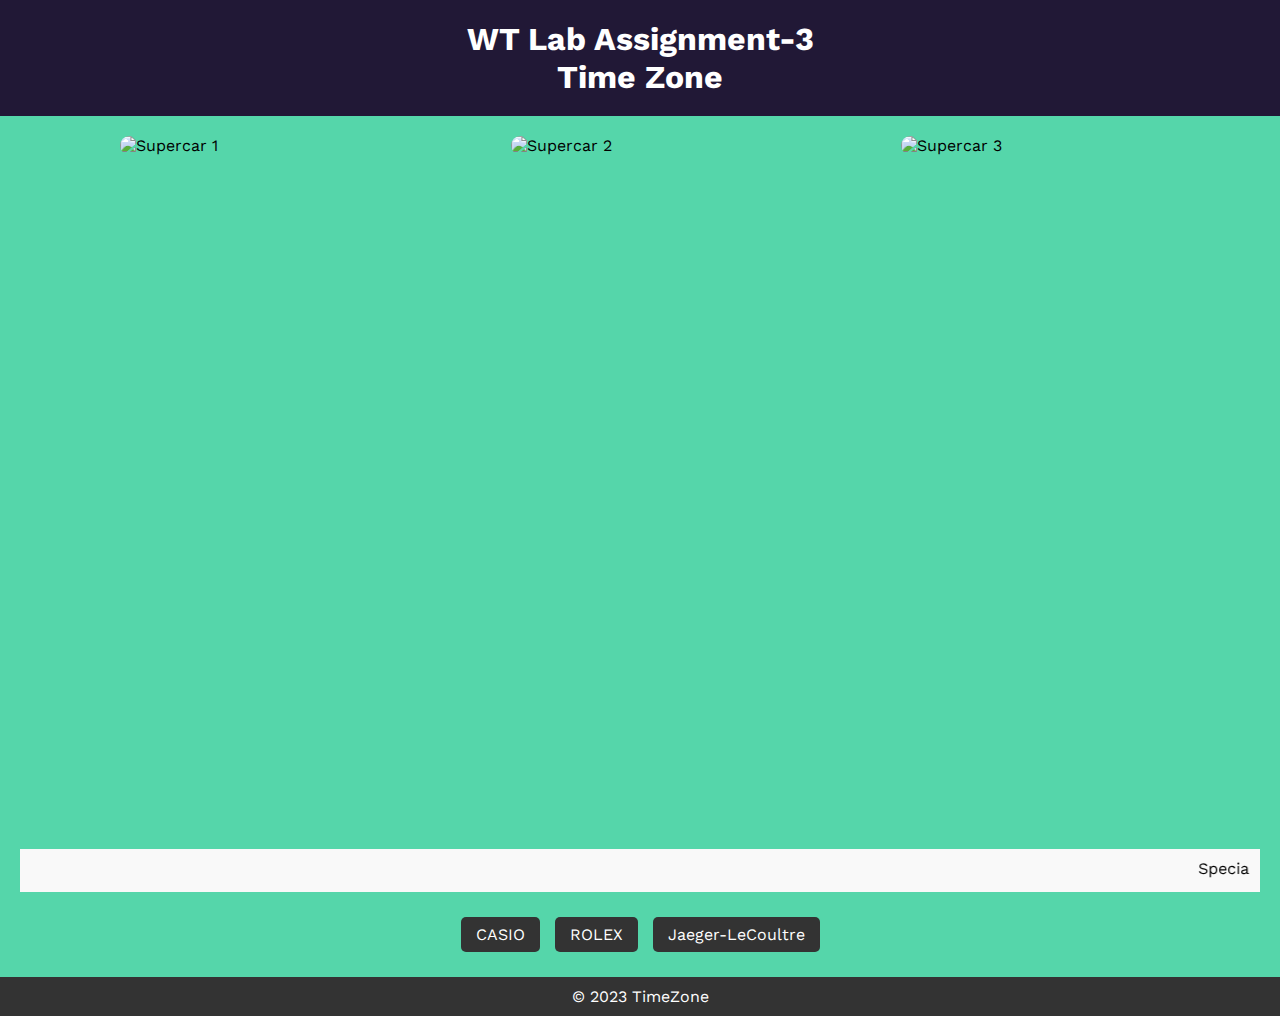
==== Assignment3/index.html @ 43a618d7 "Initial commit" ====
<!DOCTYPE html>
<html lang="en">
<head>
    <meta charset="UTF-8">
    <title>TimeZone - Best Watch Seller</title>
    <link rel="stylesheet" href="style.css">
    <link rel="preconnect" href="https://fonts.googleapis.com">
<link rel="preconnect" href="https://fonts.gstatic.com" crossorigin>
<link href="https://fonts.googleapis.com/css2?family=Work+Sans:wght@300&display=swap" rel="stylesheet">
</head>
<body>
    <header>
        <h1> WT Lab Assignment-3 </h1>
        <h1> Time Zone </h1>
    </header>
    
    <main>
        <section class="image-section">
            <img src="https://images.pexels.com/photos/3766111/pexels-photo-3766111.jpeg" alt="Supercar 1" width="400px">
            <img src="https://images.pexels.com/photos/2783873/pexels-photo-2783873.jpeg?auto=compress&cs=tinysrgb&w=600" alt="Supercar 2" width="400px">
            <img src="https://images.pexels.com/photos/9978709/pexels-photo-9978709.jpeg?auto=compress&cs=tinysrgb&w=600" alt="Supercar 3" width="400px">
        </section>
        
        <section class="video-section">

            <iframe width="1120" height="630" src="https://www.youtube-nocookie.com/embed/7_mUI5d_rqw?si=ZlJHMAEUpoJQqFEK" title="YouTube video player" frameborder="0" allow="accelerometer; autoplay; clipboard-write; encrypted-media; gyroscope; picture-in-picture; web-share" allowfullscreen></iframe>
        </section>
        
        <section class="message-section">
            <marquee behavior="scroll" direction="left">Special Annual Sale, Get your buy now!!!</marquee>
        </section>
        
        <section class="links-section">
       
            <a href="https://www.casio.com/in/">CASIO</a>
            <a href="https://www.rolex.com">ROLEX</a>
            <a href="https://www.jaeger-lecoultre.com/in-en">Jaeger-LeCoultre</a>
          
        </section>
    </main>
    
    <footer>
        <p>&copy; 2023 TimeZone</p>
    </footer>
</body>
</html>
---- Assignment3/style.css ----
* {
    margin: 0;
    padding: 0;
    box-sizing: border-box;
}

body {
    font-family: 'Work Sans', sans-serif;
    background-color: #55d6aa;
}


header {
    background-color: #211836;
    color: #fff;
    text-align: center;
    padding: 20px 0;
}


main {
    padding: 20px;
}


.image-section {
    display: flex;
    gap:20px;
    width: 90vw;
    margin: 0 100px;
    justify-content: space-between;
    align-items: center;
    margin-bottom: 40px;
}

img {
    width: 500px;
    border-radius: 10px;
    transition-duration: 200ms;
}
img:hover {
    scale: 1.025;
}

.video-section {
    text-align: center;
    margin-bottom: 20px;
}

.message-section {
    text-align: center;
    margin-bottom: 20px;
    background-color: #f9f9f9;
    padding: 10px;

}

.links-section {
    text-align: center;
}

.links-section a {
    display: inline-block;
    margin: 5px;
    padding: 8px 15px;
    background-color: #333;
    color: #fff;
    text-decoration: none;
    border-radius: 5px;
}

.links-section a:hover {
    background-color: #444;
}


footer {
    text-align: center;
    padding: 10px 0;
    background-color: #333;
    color: #fff;
}
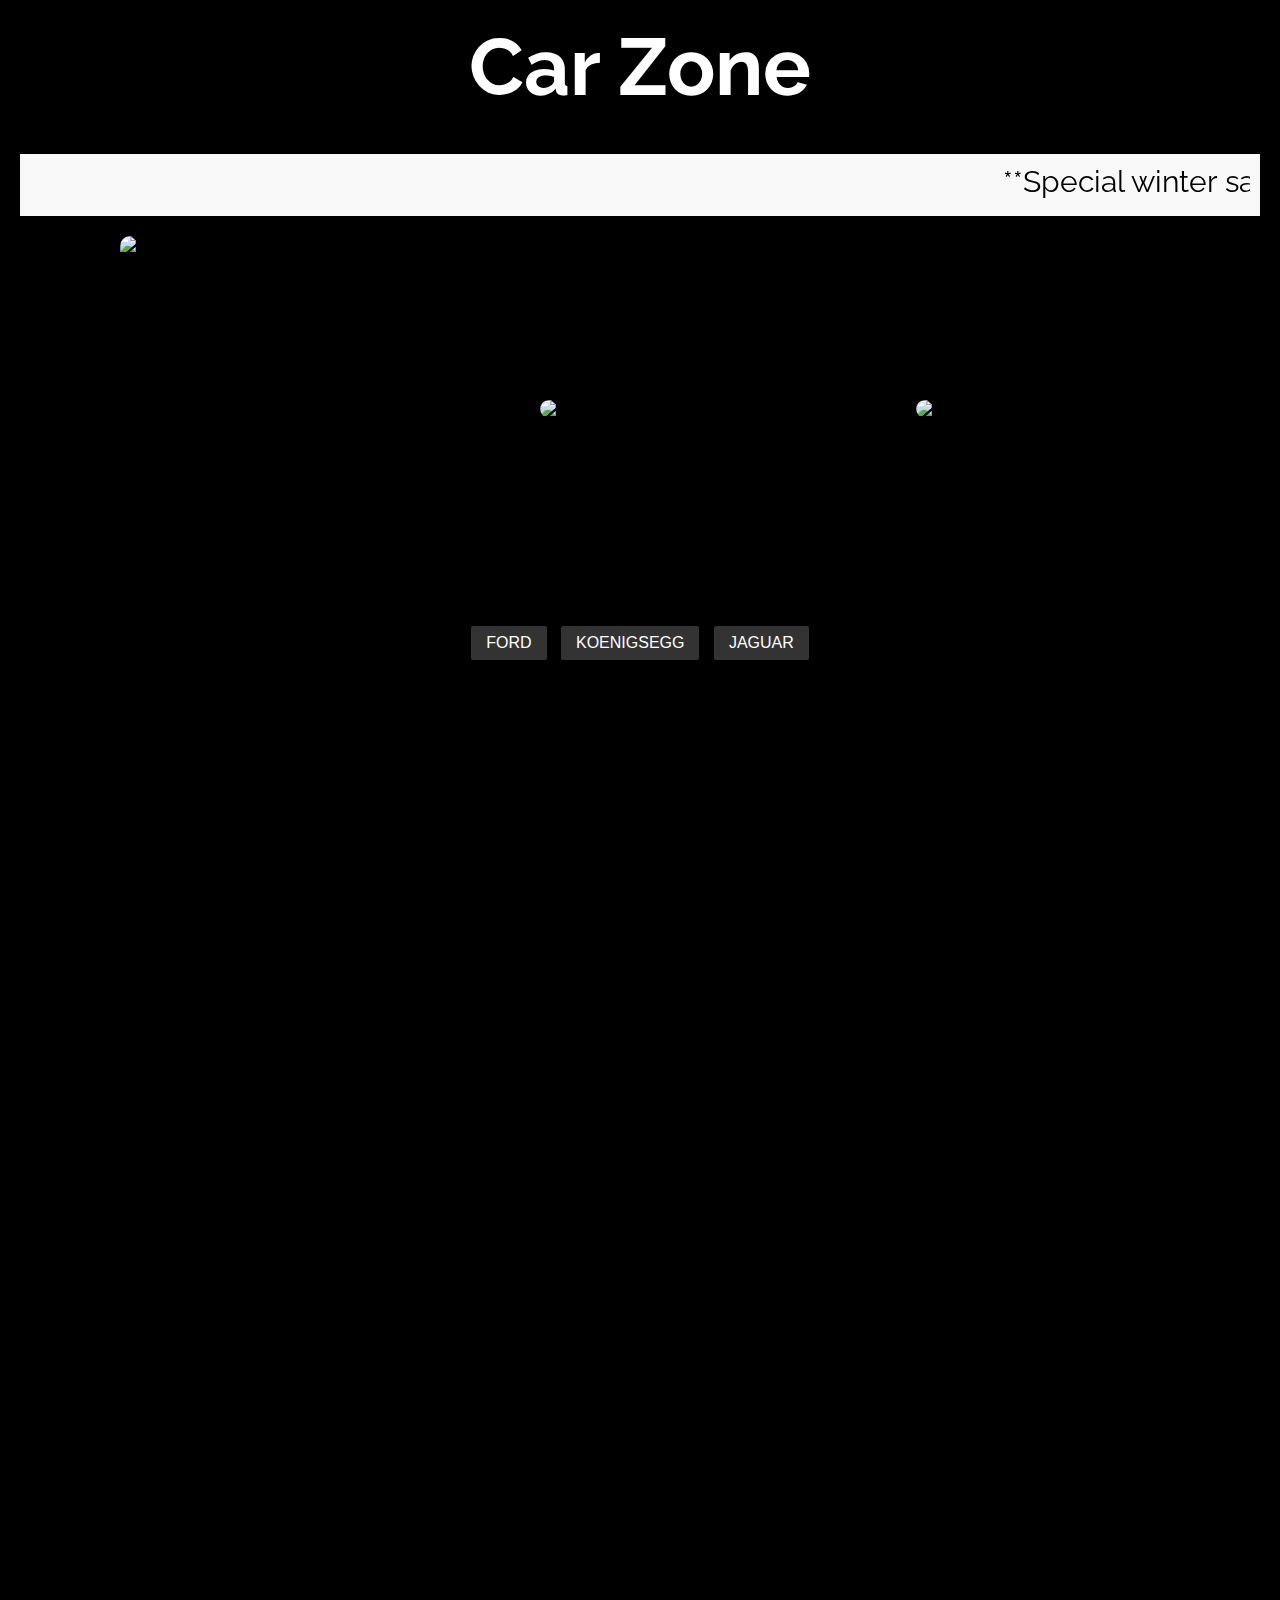
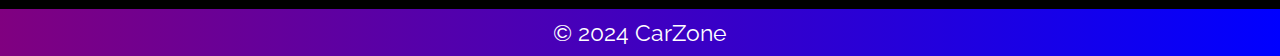
==== commit 5f6819a6: "improve UI change theme update fonts add gradient to footer" ====
--- a/Assignment3/index.html
+++ b/Assignment3/index.html
@@ -2,45 +2,47 @@
 <html lang="en">
 <head>
     <meta charset="UTF-8">
-    <title>TimeZone - Best Watch Seller</title>
+    <title>CarZone - Best Car Seller</title>
     <link rel="stylesheet" href="style.css">
     <link rel="preconnect" href="https://fonts.googleapis.com">
 <link rel="preconnect" href="https://fonts.gstatic.com" crossorigin>
-<link href="https://fonts.googleapis.com/css2?family=Work+Sans:wght@300&display=swap" rel="stylesheet">
+<link href="https://fonts.googleapis.com/css2?family=Raleway:ital,wght@0,100;1,100&display=swap" rel="stylesheet">
 </head>
 <body>
     <header>
-        <h1> WT Lab Assignment-3 </h1>
-        <h1> Time Zone </h1>
+        <h1> Car Zone </h1>
     </header>
     
     <main>
-        <section class="image-section">
-            <img src="https://images.pexels.com/photos/3766111/pexels-photo-3766111.jpeg" alt="Supercar 1" width="400px">
-            <img src="https://images.pexels.com/photos/2783873/pexels-photo-2783873.jpeg?auto=compress&cs=tinysrgb&w=600" alt="Supercar 2" width="400px">
-            <img src="https://images.pexels.com/photos/9978709/pexels-photo-9978709.jpeg?auto=compress&cs=tinysrgb&w=600" alt="Supercar 3" width="400px">
+        <section class="message-section">
+            <marquee behavior="scroll" direction="left" scrollamount="30">**Special winter sale on selected cars, Get your buy now!!!</marquee>
+        </section>
+        <div><section class="image-section">
+            <img src="https://i.pinimg.com/736x/11/ce/ce/11ceced39187d7ca7e13ab6c4f986bb2.jpg" alt="Supercar 1" width="400px" height="345px">
+            <img src="https://i0.wp.com/autorrad.com/wp-content/uploads/2023/08/hero-image-mustang.webp?resize=708%2C398&ssl=1" alt="Supercar 2" width="400px">
+            <img src="https://www.lexusindia.co.in/content/dam/lexus-v3-blueprint/discover-lexus/future-and-concept-cars/conceptcars-list-LFZ.jpg" alt="Supercar 3" width="400px">
+        </section></div>
+        
+        <section class="links-section">
+       
+            <a href="https://www.ford.com/">FORD</a>
+            <a href="https://www.koenigsegg.com">KOENIGSEGG</a>
+            <a href="https://www.jaguarusa.com">JAGUAR</a>
+          
         </section>
         
         <section class="video-section">
 
-            <iframe width="1120" height="630" src="https://www.youtube-nocookie.com/embed/7_mUI5d_rqw?si=ZlJHMAEUpoJQqFEK" title="YouTube video player" frameborder="0" allow="accelerometer; autoplay; clipboard-write; encrypted-media; gyroscope; picture-in-picture; web-share" allowfullscreen></iframe>
+            <iframe width="1500 " height="800" src="https://www.youtube.com/embed/wLd3dfix2B8?autoplay=1" title="BMW M4 - Ambient City Drive - 4K Ultra HD 60fps" frameborder="0" allow="accelerometer; autoplay; clipboard-write; encrypted-media; gyroscope; picture-in-picture; web-share" allowfullscreen allow="autoplay"></iframe>
         </section>
         
-        <section class="message-section">
-            <marquee behavior="scroll" direction="left">Special Annual Sale, Get your buy now!!!</marquee>
-        </section>
         
-        <section class="links-section">
-       
-            <a href="https://www.casio.com/in/">CASIO</a>
-            <a href="https://www.rolex.com">ROLEX</a>
-            <a href="https://www.jaeger-lecoultre.com/in-en">Jaeger-LeCoultre</a>
-          
-        </section>
+        
+        
     </main>
     
     <footer>
-        <p>&copy; 2023 TimeZone</p>
+        <p>&copy; 2024 CarZone</p>
     </footer>
 </body>
 </html>--- a/Assignment3/style.css
+++ b/Assignment3/style.css
@@ -7,15 +7,22 @@
 
 body {
     font-family: 'Work Sans', sans-serif;
-    background-color: #55d6aa;
+    background-color: #000000;
 }
 
 
+
 header {
-    background-color: #211836;
+    background-color: #000000;
     color: #fff;
     text-align: center;
     padding: 20px 0;
+    font-family: "Raleway", sans-serif;
+    font-size: 40px;
+    font-optical-sizing: auto;
+    font-style:  normal;
+
+
 }
 
 
@@ -32,20 +39,23 @@
     justify-content: space-between;
     align-items: center;
     margin-bottom: 40px;
+    display: flex;
+    justify-content: center;
 }
 
 img {
-    width: 500px;
+    width: 600px;
     border-radius: 10px;
     transition-duration: 200ms;
 }
 img:hover {
-    scale: 1.025;
+    scale: 1.05;
 }
 
 .video-section {
     text-align: center;
     margin-bottom: 20px;
+    margin-top: 100px;
 }
 
 .message-section {
@@ -53,6 +63,10 @@
     margin-bottom: 20px;
     background-color: #f9f9f9;
     padding: 10px;
+    font-family: "Raleway", sans-serif;
+    font-size: 30px;
+    font-optical-sizing: auto;
+    font-style:  normal;
 
 }
 
@@ -67,7 +81,7 @@
     background-color: #333;
     color: #fff;
     text-decoration: none;
-    border-radius: 5px;
+    border-radius: 2px;
 }
 
 .links-section a:hover {
@@ -80,4 +94,7 @@
     padding: 10px 0;
     background-color: #333;
     color: #fff;
+    background-image: linear-gradient(to right, purple, blue);
+    font-size: 23px;
+    font-family: "Raleway", sans-serif;
 }